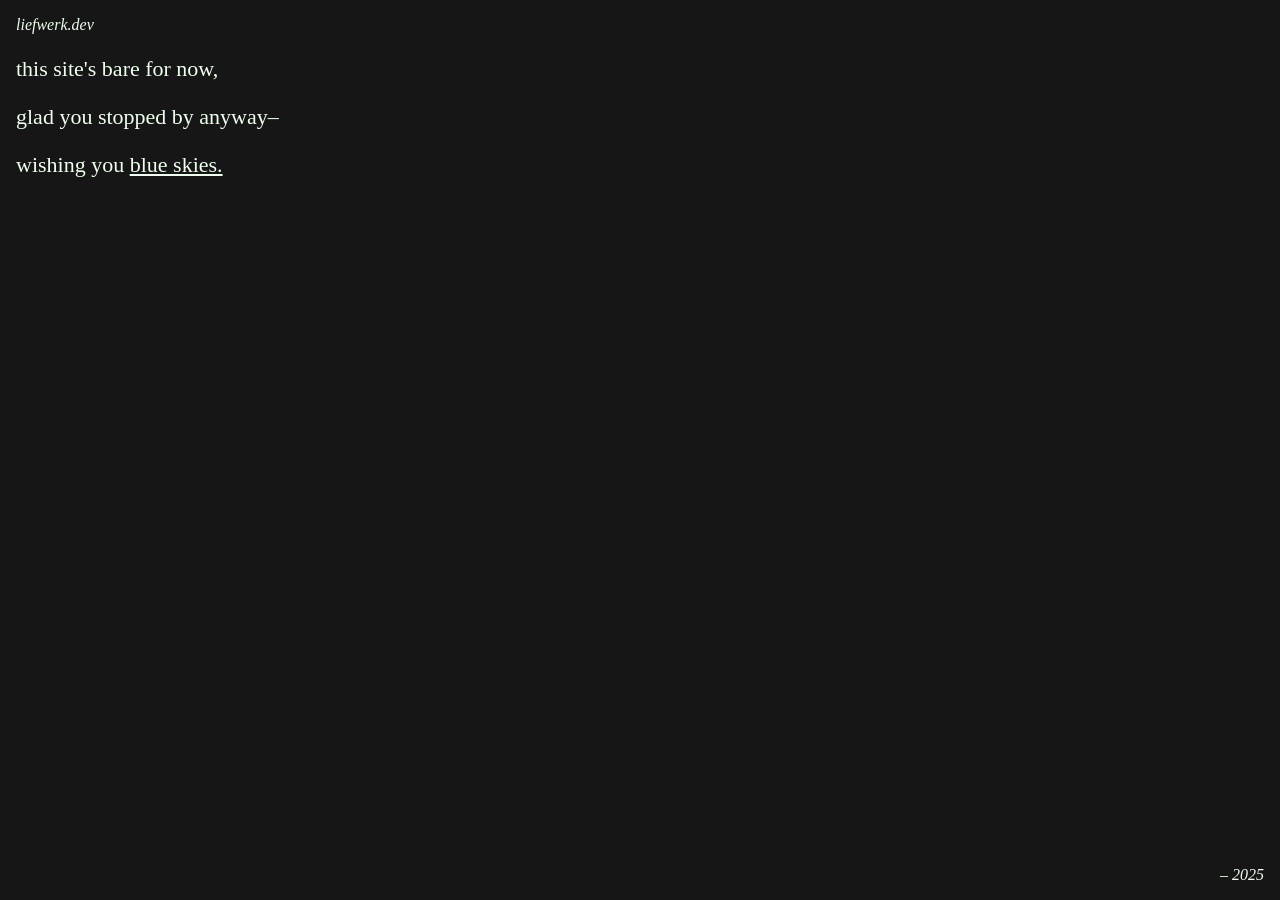
==== index.html @ 5d41dce4 "Added files" ====
<!DOCTYPE html>
<html lang="en">
<head>
    <meta charset="UTF-8">
    <meta name="viewport" content="width=device-width, initial-scale=1.0">
    <link rel="stylesheet" href="./-.css">
    <link rel="icon" type="image/x-icon" href="-.ico">
    <title>liefwerk.dev</title>
</head>

<body>
    <section>
        <p>this site's bare for now,</p>
        <p>glad you stopped by anyway&ndash;</p>
        <p>wishing you <a class="link" href="https://bsky.app/profile/liefwerk.dev" target="_blank" rel="noopener noreferrer nofollow">blue skies.</a></p>
    </section>
<footer>
    &ndash; 2025
</footer>
</body>
</html>
---- -.css ----
head, title { all: unset; font-style: italic; }
body { 
    margin: 0; padding: 0;
    font-size: 22px;
    display: grid;
    grid-template-rows: 1fr auto;
    min-height: calc(100vh - 50px);
}
footer {
    font-size: 16px;
    justify-self: end;
    font-style: italic;
}
html {
    background-color: #151615;
    color: #efe;
    padding: 16px;
}
.link, .link:visited {
    color: #efe;
}

.link:hover {
    color: rgb(16, 131, 254);
}
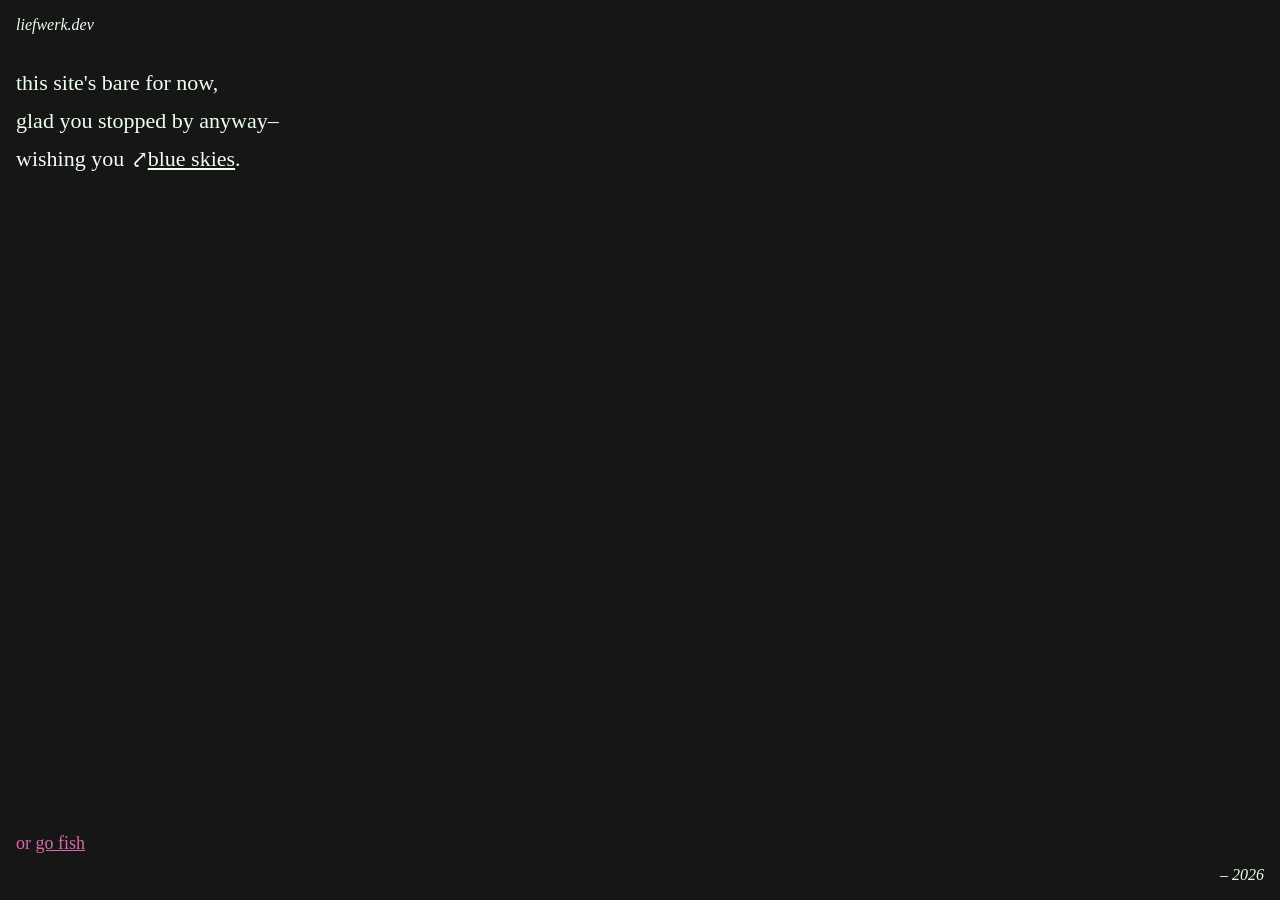
==== commit c4b49c42: "updating website footer and added new pages" ====
--- a/index.html
+++ b/index.html
@@ -12,10 +12,13 @@
     <section>
         <p>this site's bare for now,</p>
         <p>glad you stopped by anyway&ndash;</p>
-        <p>wishing you <a class="link" href="https://bsky.app/profile/liefwerk.dev" target="_blank" rel="noopener noreferrer nofollow">blue skies.</a></p>
+        <p>wishing you &#10532;<a class="link" href="https://bsky.app/profile/liefwerk.dev" target="_blank" rel="noopener noreferrer nofollow">blue skies</a>.</p>
+    </section>
+    <section class="or">
+        <p>or <a class="link" href="/pages/fish.html">go fish</a></p>
     </section>
 <footer>
-    &ndash; 2025
+    &ndash; 2026
 </footer>
 </body>
 </html>
--- a/-.css
+++ b/-.css
@@ -5,6 +5,23 @@
     display: grid;
     grid-template-rows: 1fr auto;
     min-height: calc(100vh - 50px);
+}
+section {
+    margin-top: 24px;
+}
+
+section.or {
+    color: rgb(222, 104, 167);
+    font-size: 18px;
+}
+section.or a.link {
+    color: rgb(222, 104, 167);
+}
+section.or a.link:hover {
+    color: #efe;
+}
+p {
+    margin: 12px 0;
 }
 footer {
     font-size: 16px;
@@ -21,5 +38,5 @@
 }
 
 .link:hover {
-    color: rgb(16, 131, 254);
+    color: rgb(230, 254, 16);
 }
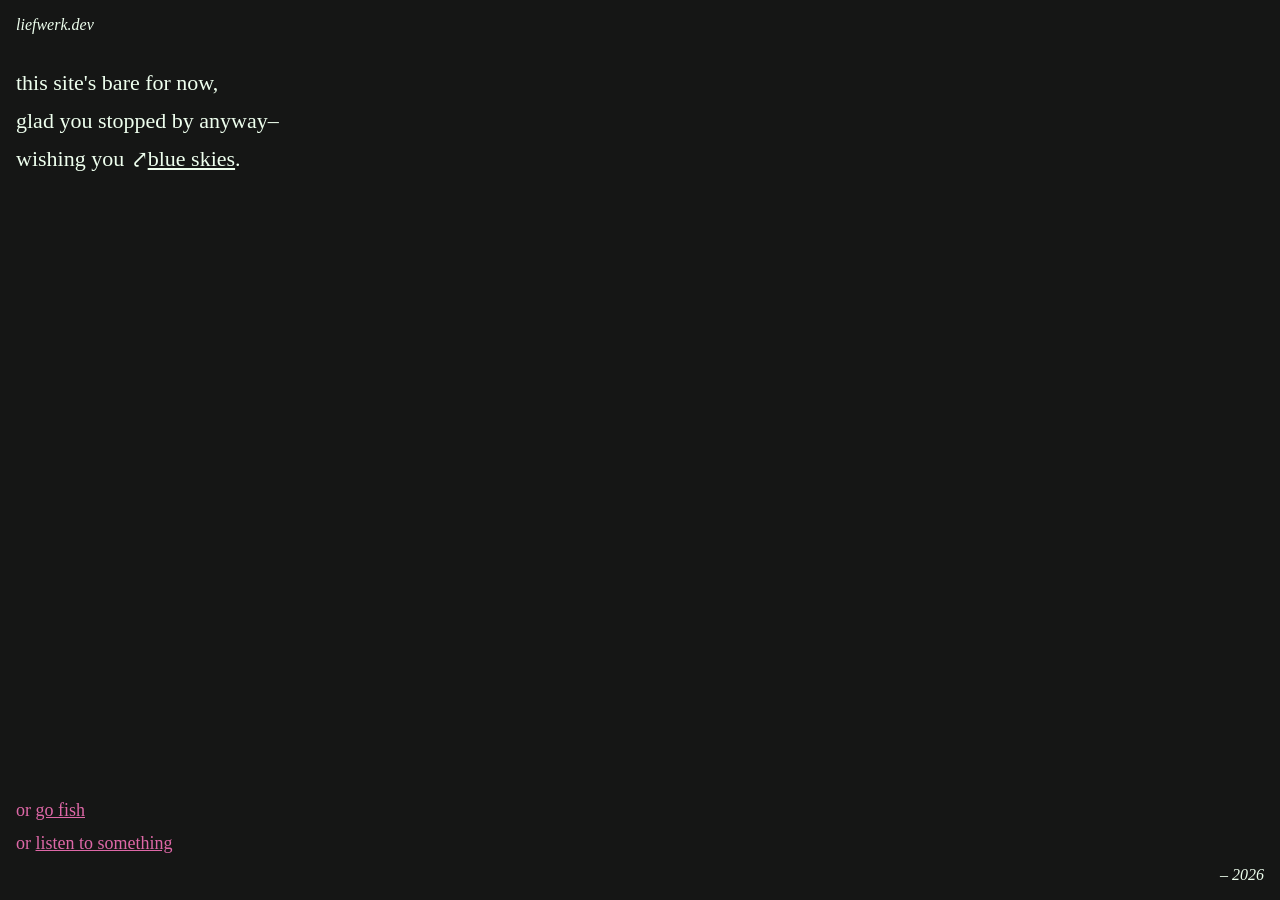
==== commit 57d1317a: "Added new listening page" ====
--- a/index.html
+++ b/index.html
@@ -16,6 +16,7 @@
     </section>
     <section class="or">
         <p>or <a class="link" href="/pages/fish.html">go fish</a></p>
+        <p>or <a class="link" href="/pages/listening.html">listen to something</a></p>
     </section>
 <footer>
     &ndash; 2026
--- a/-.css
+++ b/-.css
@@ -20,9 +20,20 @@
 section.or a.link:hover {
     color: #efe;
 }
+.aquarium {
+    background: transparent;
+    border: none;
+    filter: brightness(95%) sepia(24%);
+}
 p {
     margin: 12px 0;
 }
+p.credits {
+    font-size: 16px;
+    margin-top: .10rem;
+    font-style: italic;
+}
+p.credits {}
 footer {
     font-size: 16px;
     justify-self: end;
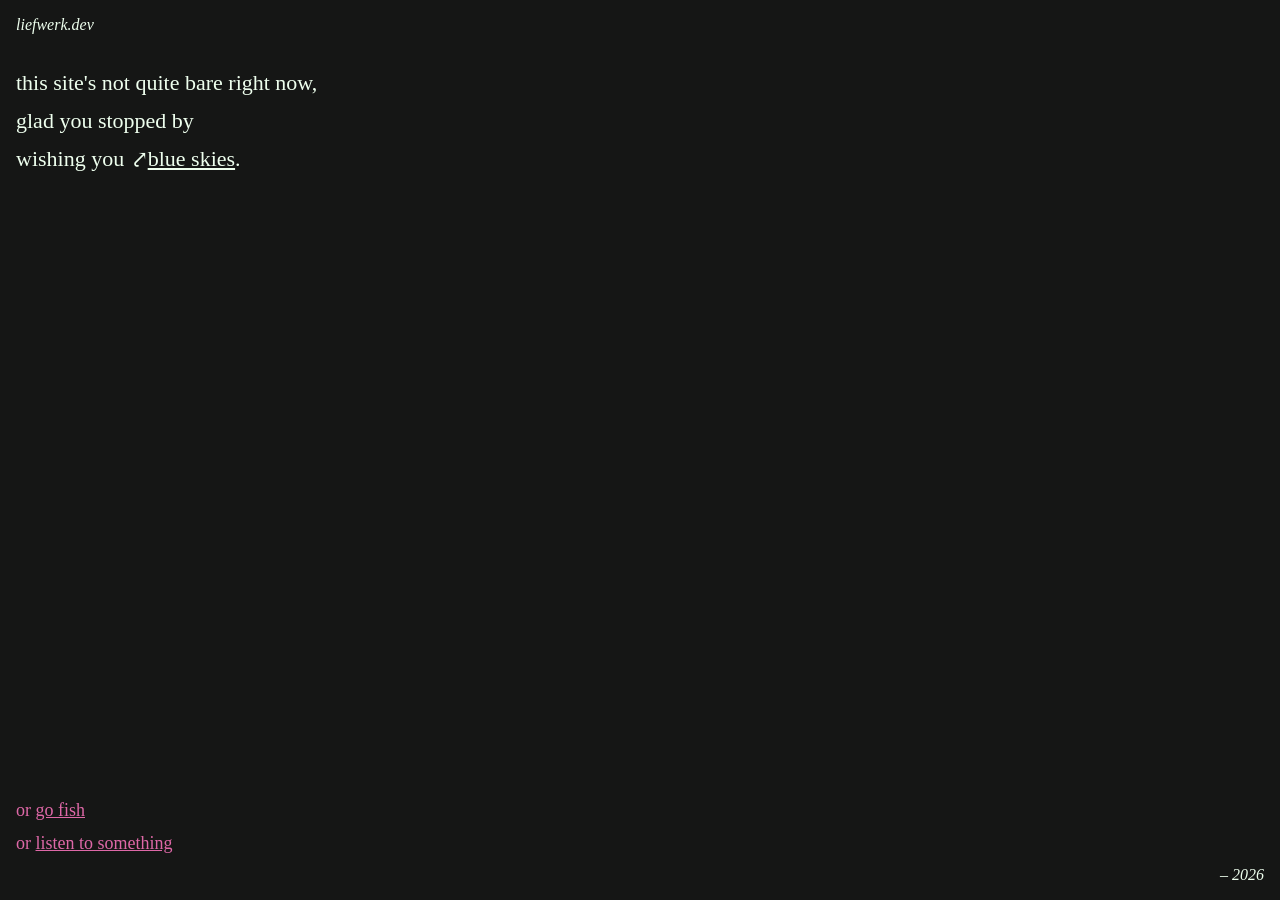
==== commit 5c85f15e: "changed homepage" ====
--- a/index.html
+++ b/index.html
@@ -10,8 +10,8 @@
 
 <body>
     <section>
-        <p>this site's bare for now,</p>
-        <p>glad you stopped by anyway&ndash;</p>
+        <p>this site's not quite bare right now,</p>
+        <p>glad you stopped by</p>
         <p>wishing you &#10532;<a class="link" href="https://bsky.app/profile/liefwerk.dev" target="_blank" rel="noopener noreferrer nofollow">blue skies</a>.</p>
     </section>
     <section class="or">
